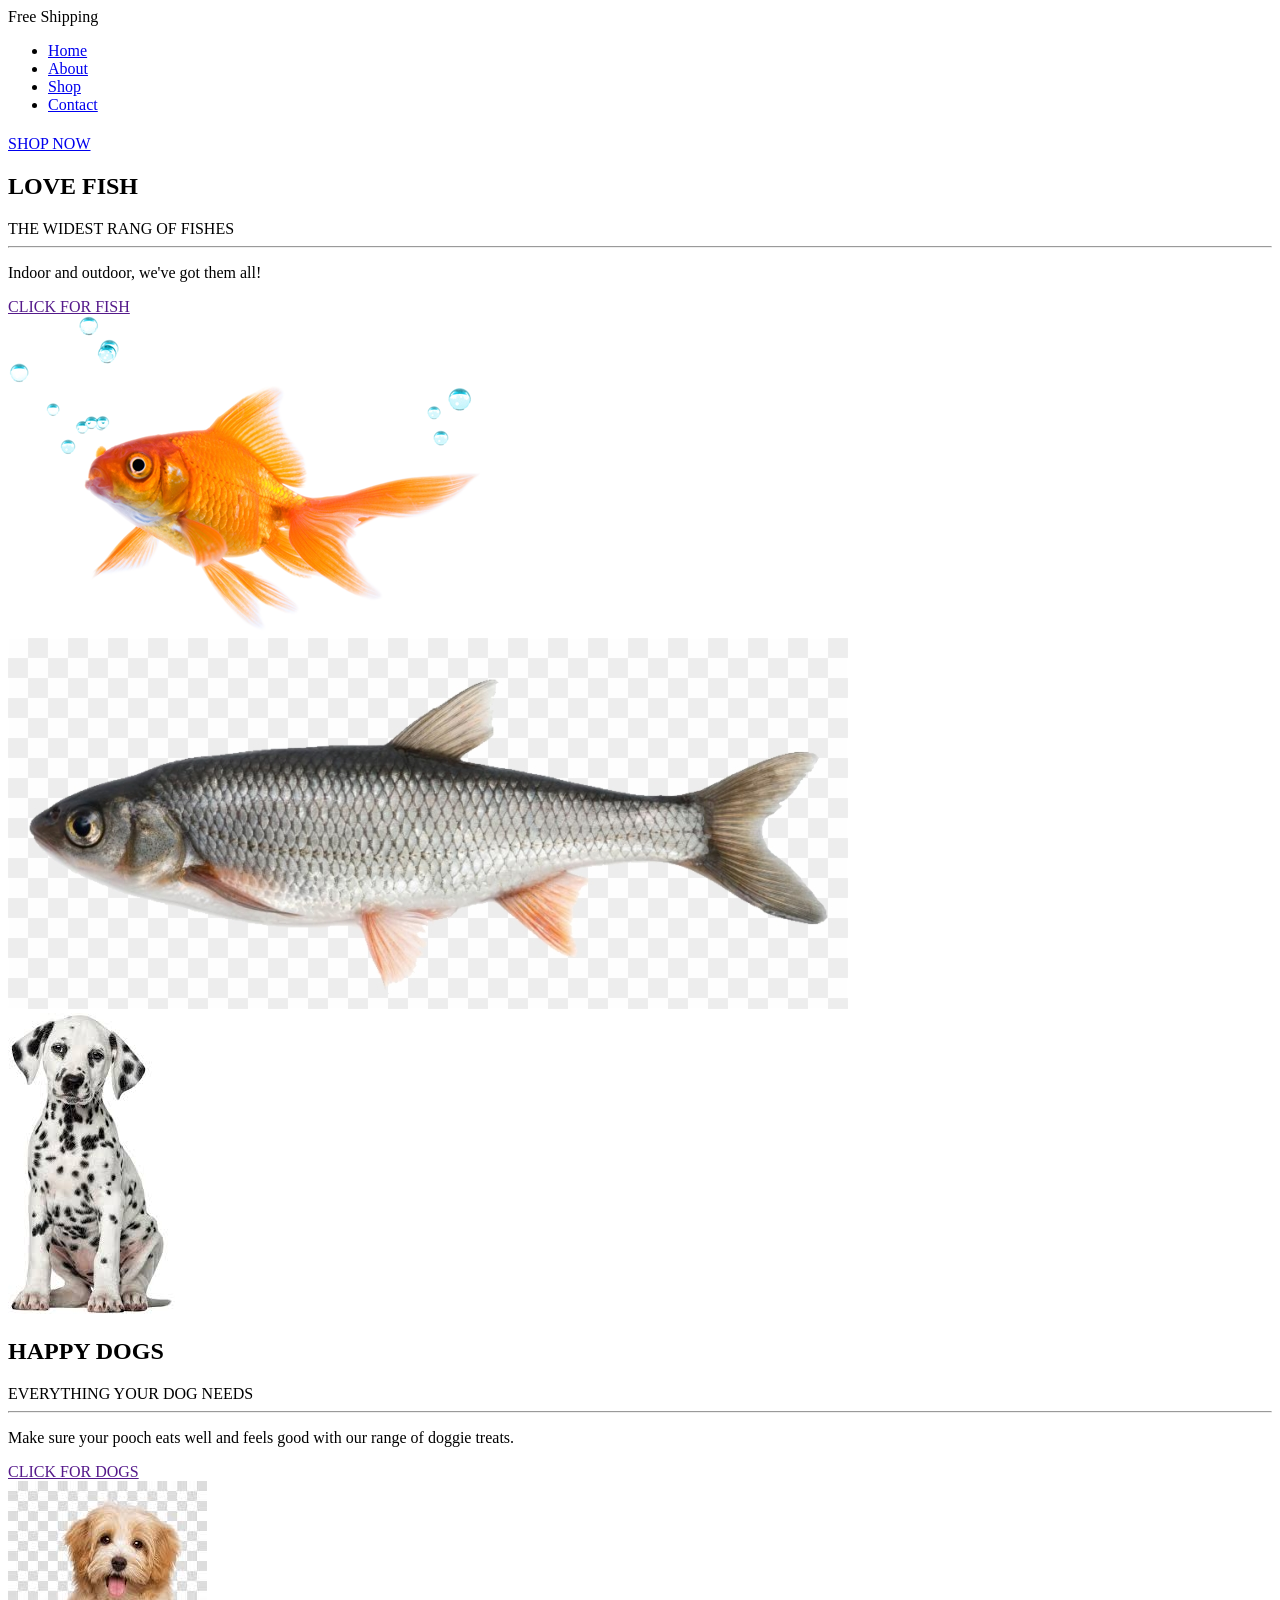
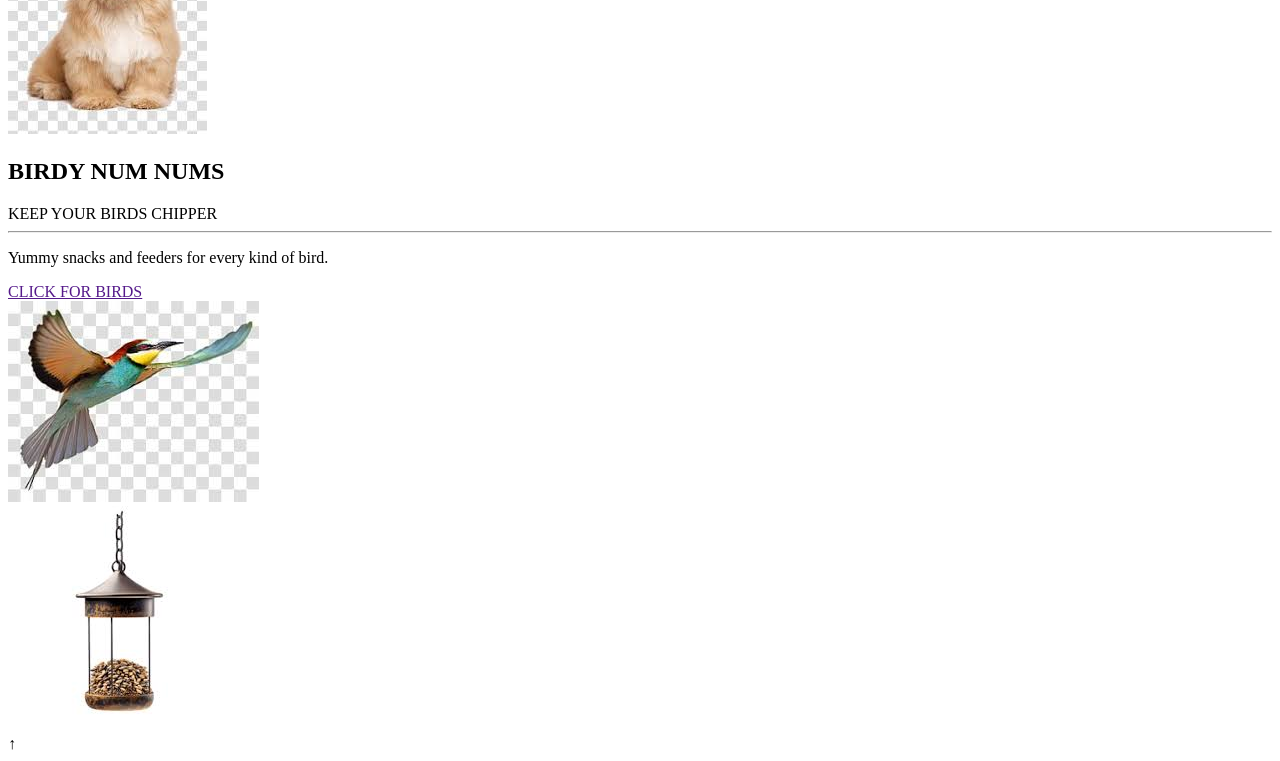
==== main.html @ 96d6ef54 "pet shop" ====
<!DOCTYPE html>
<html>
    <head>
        <title>Pet Shop</title>
        <link rel="icon" type="images/png" href="images/black-cat-icon-11.png">
    </head>
    <body>
        <div id="promo">
            <div>Free Shipping</div>
            <div style="display: none;">New Toys for pets</div>
            <div style="display: none;">Buy 5 toys and save 30%</div>
            <div style="display: none;">Same day dispatch</div>
        </div>
        <div id="topMenu">
            <div classs="wrap">
                <div id="topLinks">
                    <ul>
                        <li>
                            <a href="/">Home</a>
                        </li>
                        <li>
                            <a href="/">About</a>
                        </li>
                        <li>
                            <a href="/">Shop</a>
                        </li>
                        <li>
                            <a href="/">Contact</a>
                        </li>
                    </ul>
                </div>
            </div>
        </div>
        <div class="wrap">
            <div id="banner">
                <h1 class="logo"></h1>
                <div id="action">
                    <a href="/Shop">SHOP NOW</a>
                </div>
            </div>
            <div class="clear spacer v80"></div>
            <div id="fishfeature" class="feature">
                <div class="leftColumn">
                    <div class="text">
                        <h2>LOVE FISH</h2>
                        <div class="subHeading">THE WIDEST RANG OF FISHES</div>
                        <hr />
                        <p>Indoor and outdoor, we've got them all!</p>
                        <div class="spacer v40"></div>
                        <a href="">CLICK FOR FISH</a>
                    </div>
                </div>
                <div class="rightColumn">       
                    <a class="featureImage" src="/Fish" />
                    <img src="images/fish-png-17.png" />          
                </div>
            </div>
            <div class="clear spacer v80"></div>
            <div id="fishImage" class="middleImage">
                <img src="images/113-1136612_fish-png-image-fish-available-in-india-transparent.png" />
            </div>
            <div class="spacer v80"></div>
            <div id="dogFeature" class="feature">
                <div class="leftColumn">
                    <a class="featureImage">
                        <img src="images/images (11).jpeg" />
                    </a>
                </div>
                <div class="rightColumn">
                    <div class="text">
                        <h2>HAPPY DOGS</h2>
                        <div class="subHeading">EVERYTHING YOUR DOG NEEDS</div>
                        <hr />
                        <p>Make sure your pooch eats well and feels good with our range of doggie treats.</p>
                        <div class="spaver v40"></div>
                        <a href="">CLICK FOR DOGS</a>
                    </div>
                </div>
            </div>
            <div class="clear"></div>
            <div id="dogImage" class="middleImage">
                <img src="images/images (12).jpeg" />
            </div>
            <div class="spacer v80"></div>
            <div id="birdFeature" class="feature">
                <div class="leftColumn">
                    <div class="text">
                        <h2>BIRDY NUM NUMS</h2>
                        <div class="subHeading">KEEP YOUR BIRDS CHIPPER</div>
                        <hr />
                        <p>Yummy snacks and feeders for every kind of bird.</p>
                        <div class="spacer v40"></div>
                        <a href="">CLICK FOR BIRDS</a>
                    </div>
                </div>
                <div class="rightColumn">
                    <a class="featureImage" src="/Bird">
                        <img src="images/images (13).jpeg" />
                    </a>
                </div>
            </div>
            <div class="clear"></div>
            <div id="birdImage" class="middleImage">
                <img src="images/images (14).jpeg" />
            </div>
            <div id="scrollToTop" title="Scroll to top">
                <span>&uarr;</span>
            </div>
            <div class="clear spacer v40"></div>
        </div>
    </body>
</html>
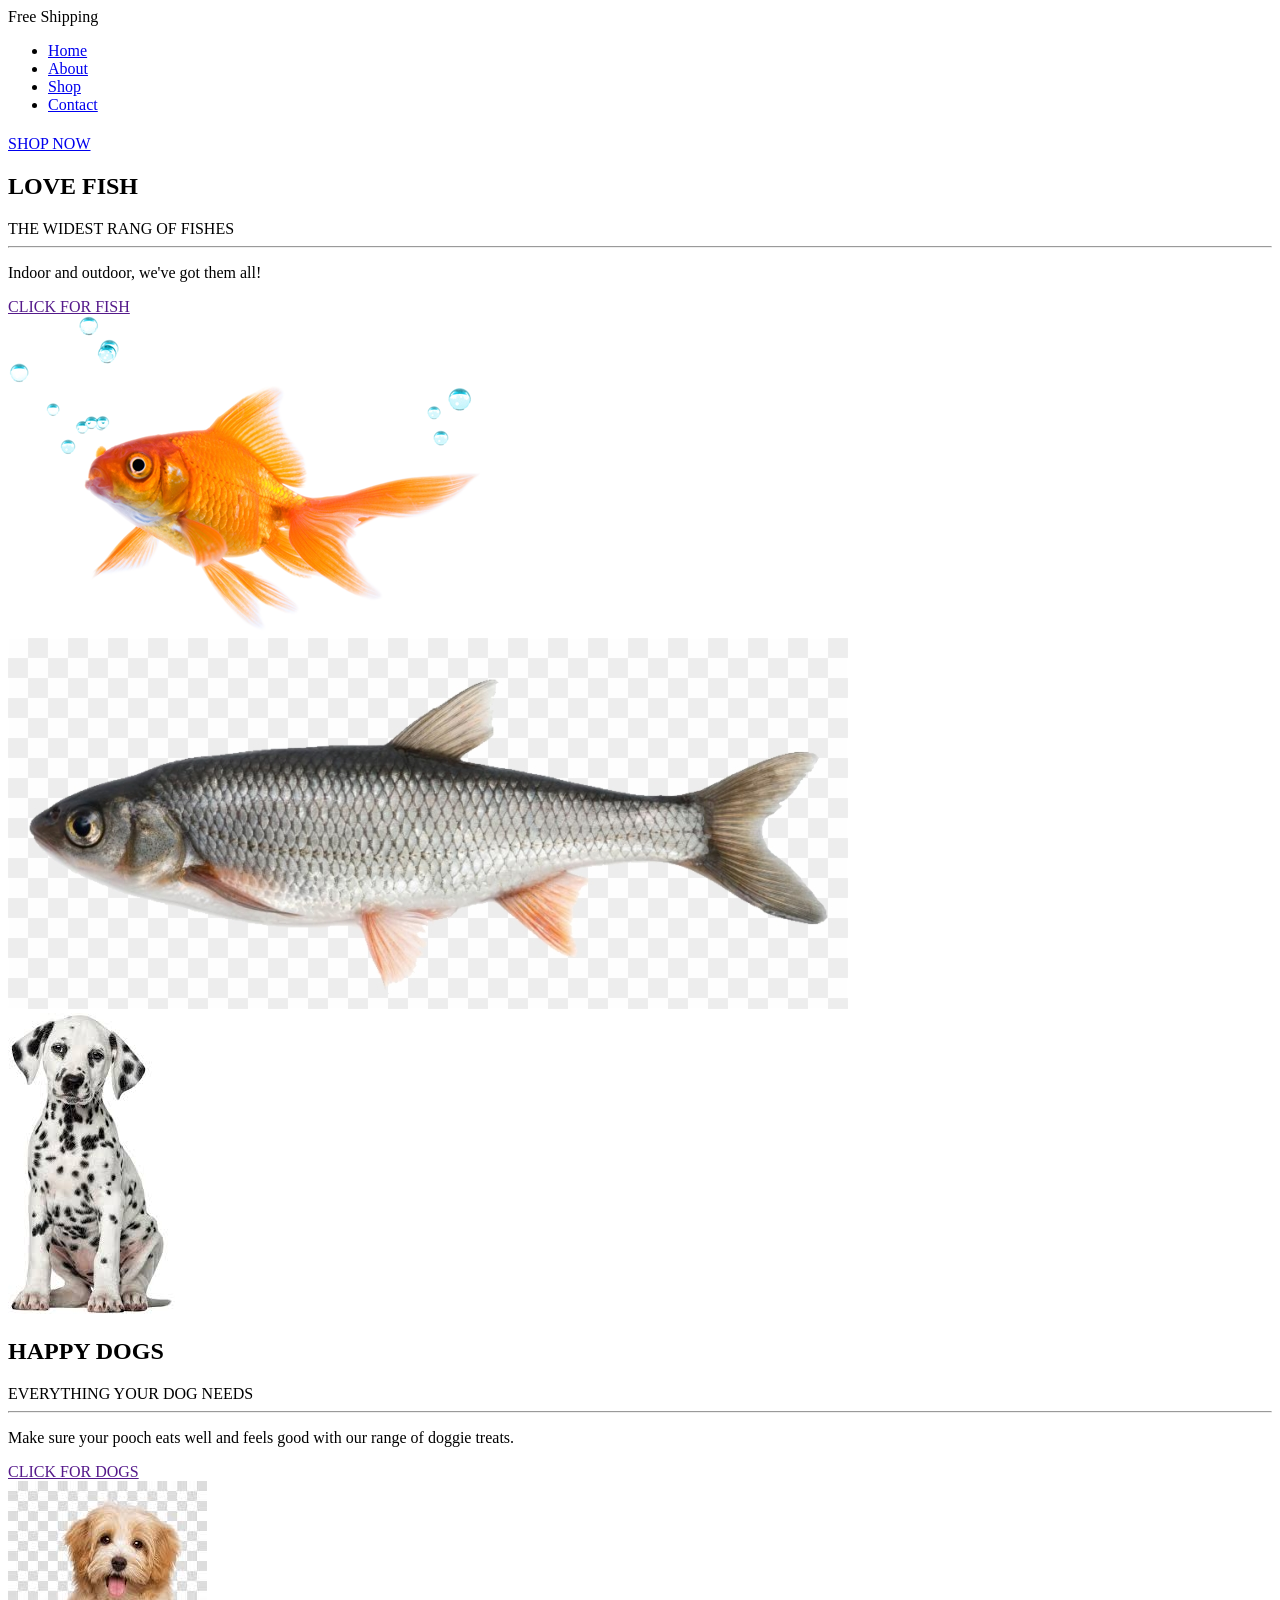
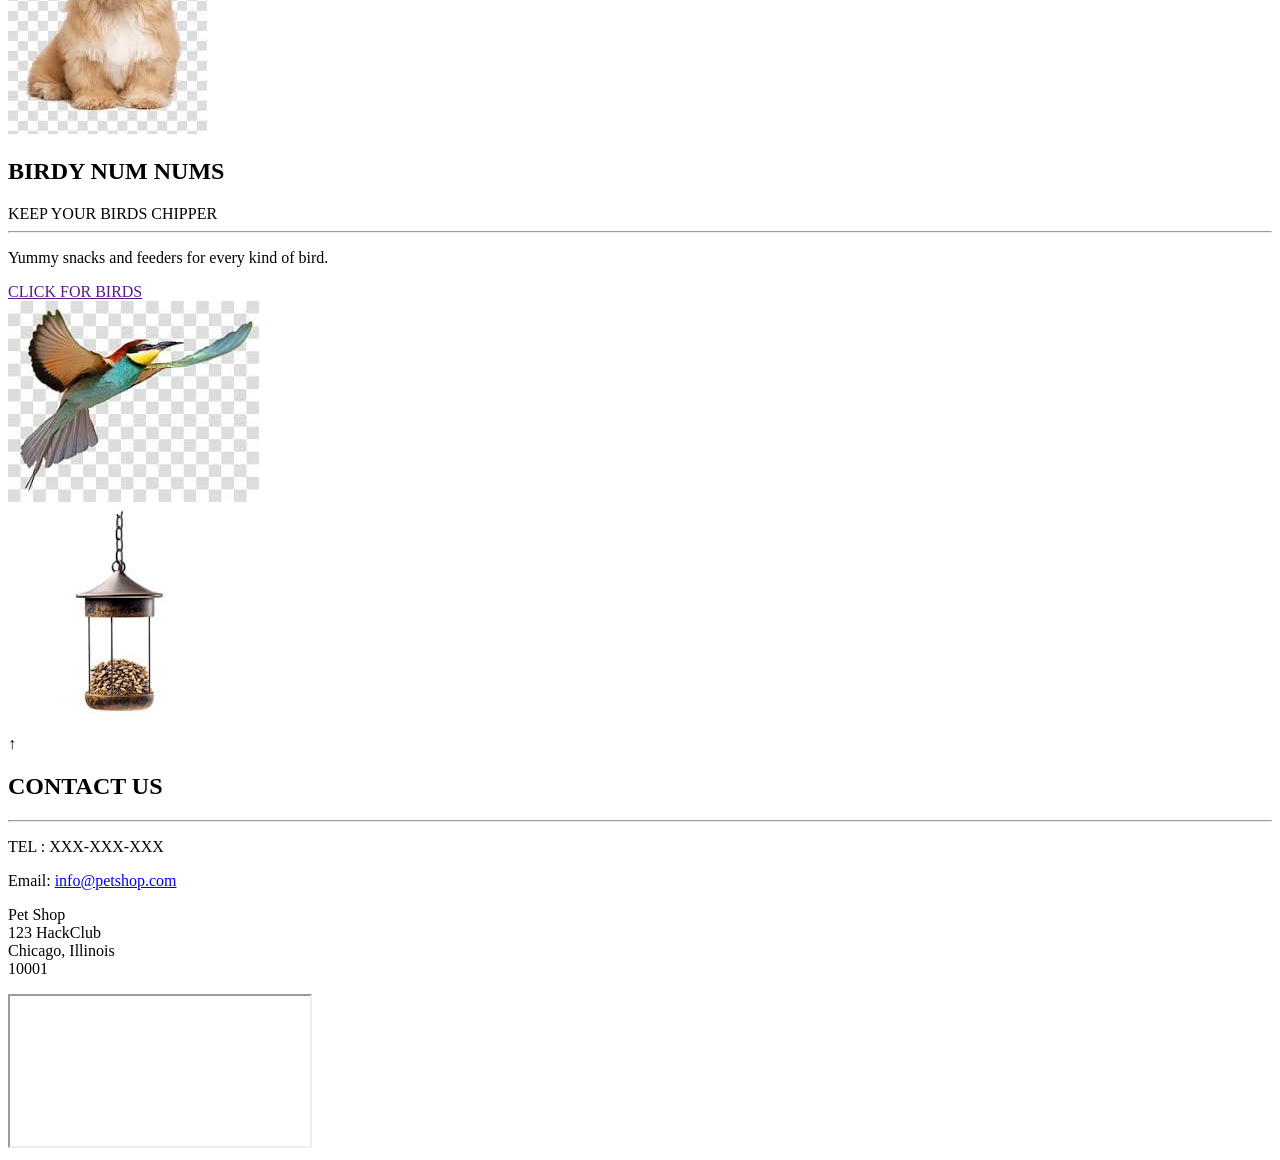
==== commit 4a813e4d: "yaya" ====
--- a/main.html
+++ b/main.html
@@ -107,6 +107,28 @@
                 <span>&uarr;</span>
             </div>
             <div class="clear spacer v40"></div>
+            <div id="contactUs" class="feature">
+                <div class="leftColumn">
+                    <div class="text">
+                        <h2>CONTACT US</h2>
+                        <hr />
+                        <p>TEL : XXX-XXX-XXX </p>
+                        <p>
+                            Email: <a href="mailto:info@petshop.com"
+                            class="emailLink">info@petshop.com </a>
+                        </p>
+                        <p>
+                            Pet Shop<br />
+                            123 HackClub<br />
+                            Chicago, Illinois<br />
+                            10001
+                        </p>
+                    </div>
+                </div>
+                <div class="rightColumn">
+                    <iframe src="https://www.google.com/maps/place/Kenwood+Academy+High+School/@41.8033307,-87.5894153,17z/data=!3m1!4b1!4m6!3m5!1s0x880e296f95cc697d:0xbac679b3a61ab3a5!8m2!3d41.8033307!4d-87.5894153!16s%2Fm%2F012vtjc5?entry=ttu&g_ep=EgoyMDI2MDIyNS4wIKXMDSoASAFQAw%3D%3D"
+                </div>
+            </div>
         </div>
     </body>
 </html>
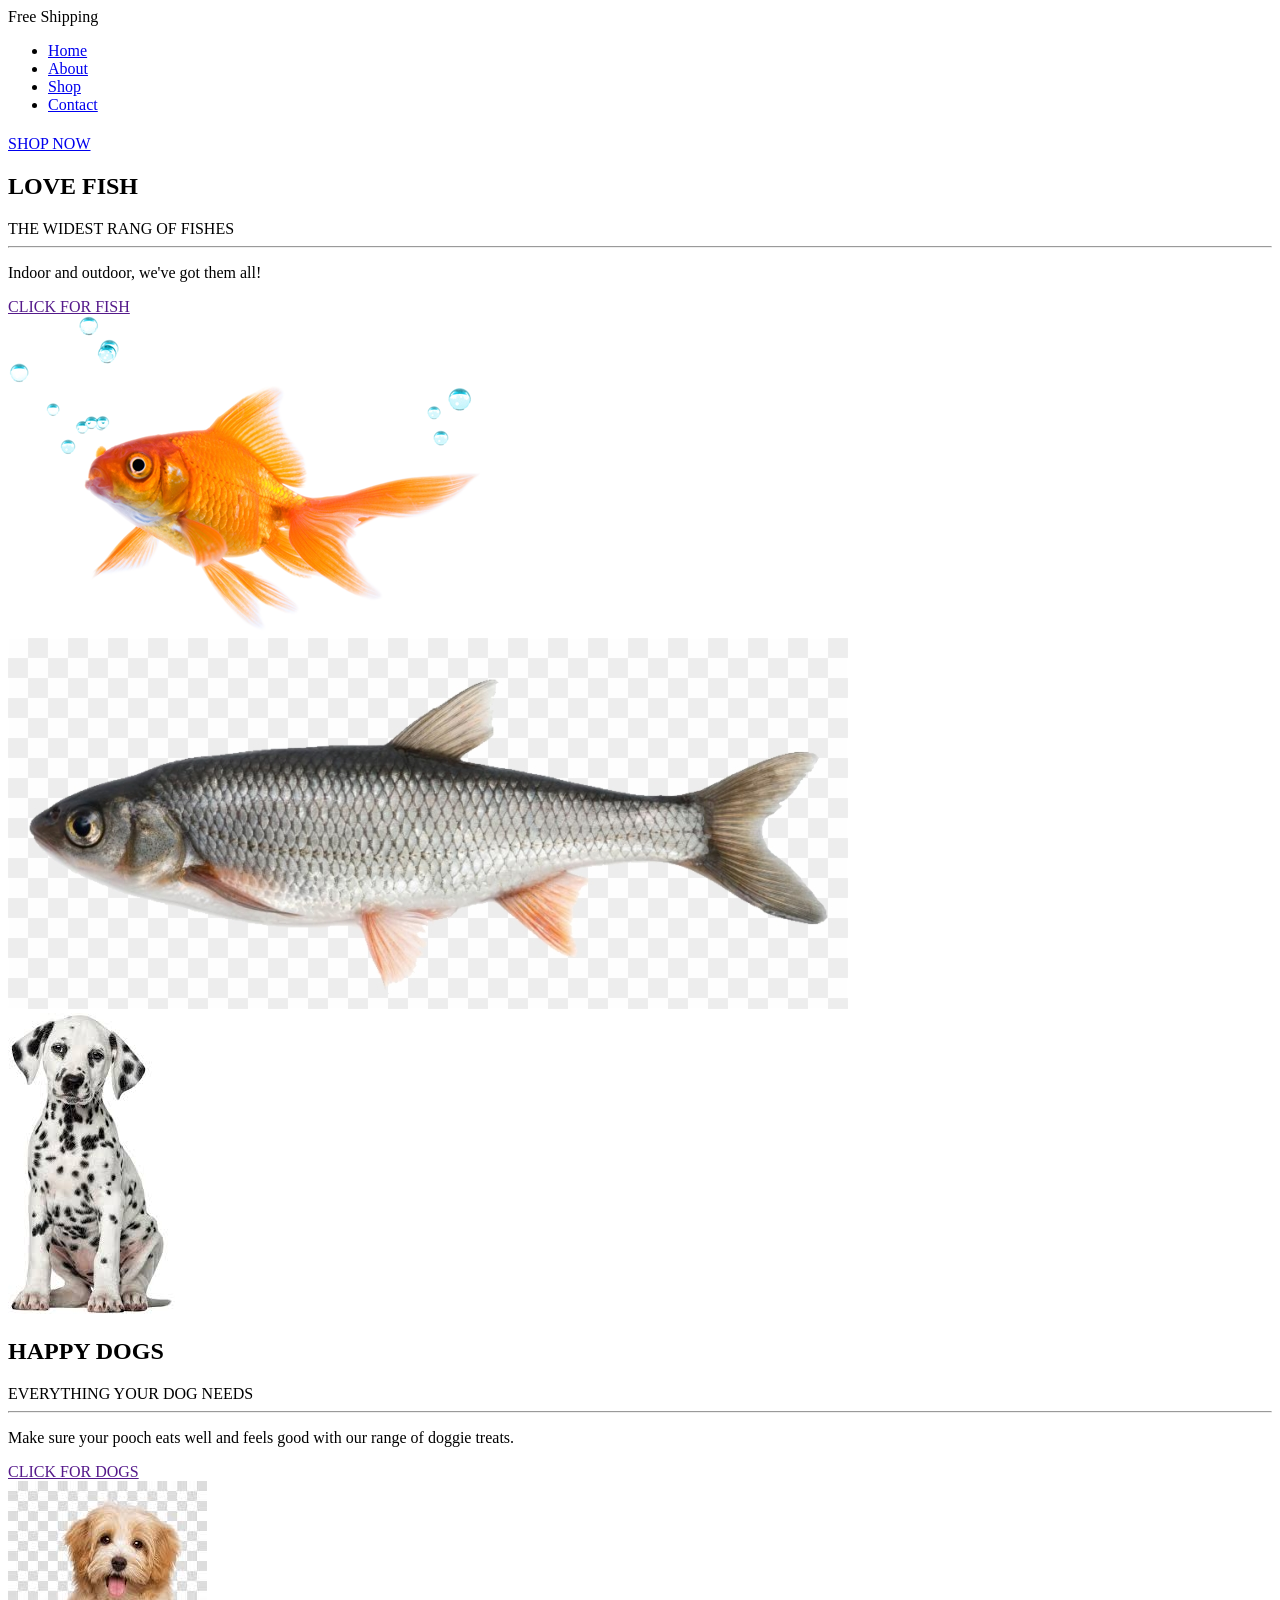
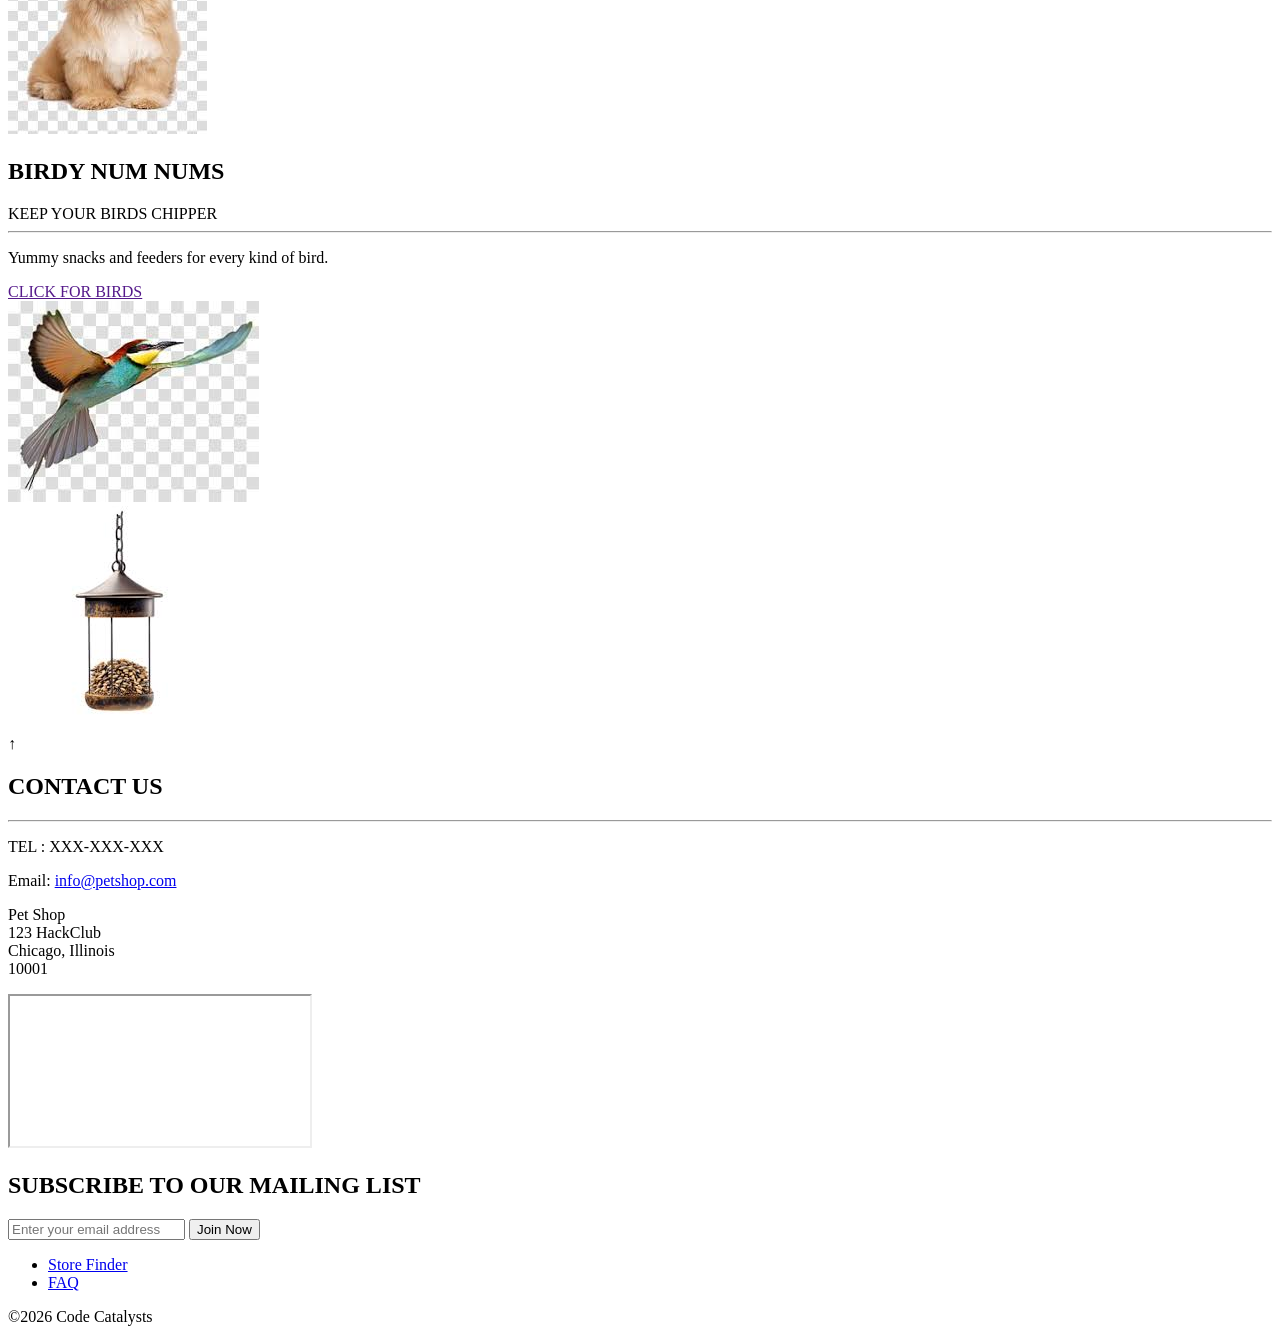
==== commit e8c15ca9: "base is complete" ====
--- a/main.html
+++ b/main.html
@@ -126,8 +126,30 @@
                     </div>
                 </div>
                 <div class="rightColumn">
-                    <iframe src="https://www.google.com/maps/place/Kenwood+Academy+High+School/@41.8033307,-87.5894153,17z/data=!3m1!4b1!4m6!3m5!1s0x880e296f95cc697d:0xbac679b3a61ab3a5!8m2!3d41.8033307!4d-87.5894153!16s%2Fm%2F012vtjc5?entry=ttu&g_ep=EgoyMDI2MDIyNS4wIKXMDSoASAFQAw%3D%3D"
+                    <iframe src="https://www.google.com/maps/place/Kenwood+Academy+High+School/@41.8033307,-87.5894153,17z/data=!3m1!4b1!4m6!3m5!1s0x880e296f95cc697d:0xbac679b3a61ab3a5!8m2!3d41.8033307!4d-87.5894153!16s%2Fm%2F012vtjc5?entry=ttu&g_ep=EgoyMDI2MDIyNS4wIKXMDSoASAFQAw%3D%3D"></iframe>
                 </div>
+            </div>
+        </div>
+        <div class="clear spacer v80"></div>
+        <div ide="subscribe">
+            <h2>SUBSCRIBE TO OUR MAILING LIST</h2>
+            <form action="/subscribe" method="post">
+                <input name="email" type="text" placeholder="Enter your email address" />
+                <input type="submit" value="Join Now" />
+            </form>
+        </div>
+        <div id="footer">
+            <ul>
+                <li>
+                    <a href="/storeFinder">Store Finder</a>
+                </li>
+                <li>
+                    <a href="/FAQ">FAQ</a>
+                </li>
+            </ul>
+        </div>
+        <div id="copyright">
+            <div>&copy;2026 <span class="logo">Code Catalysts</span>
             </div>
         </div>
     </body>
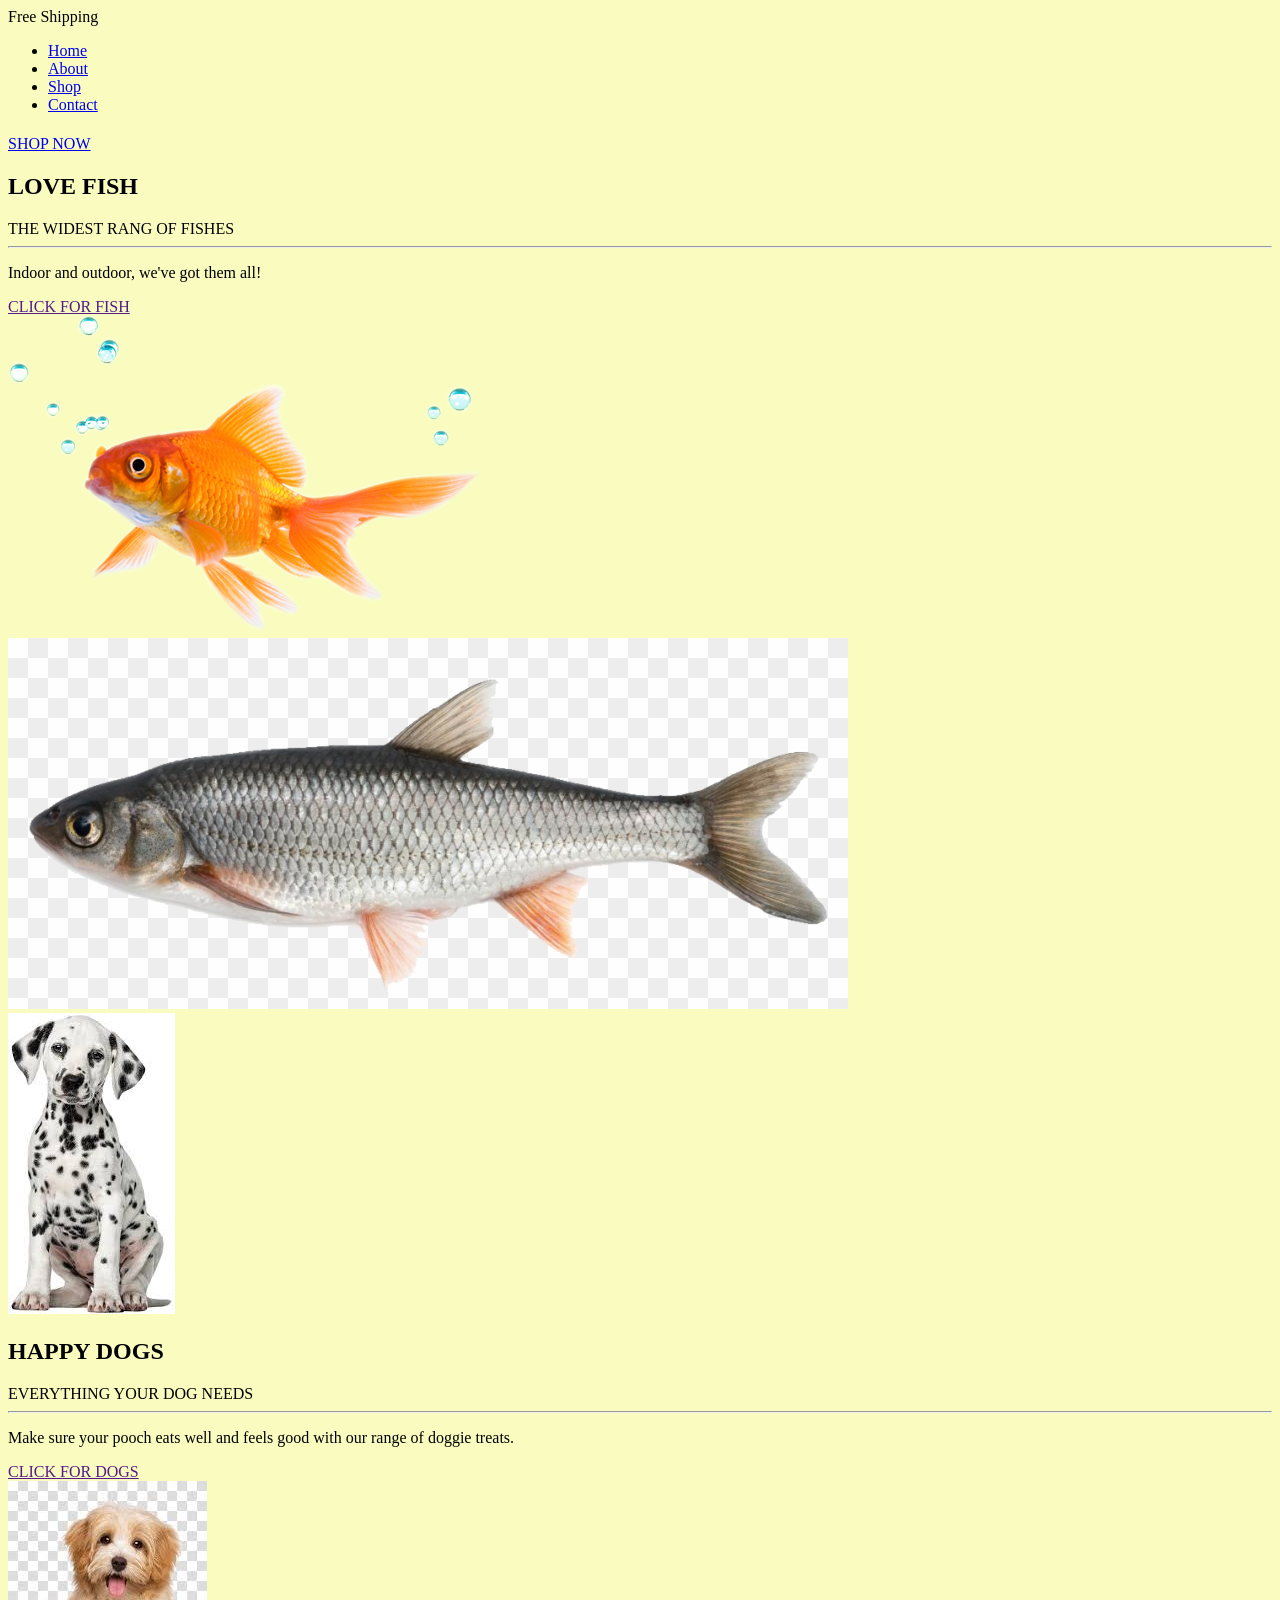
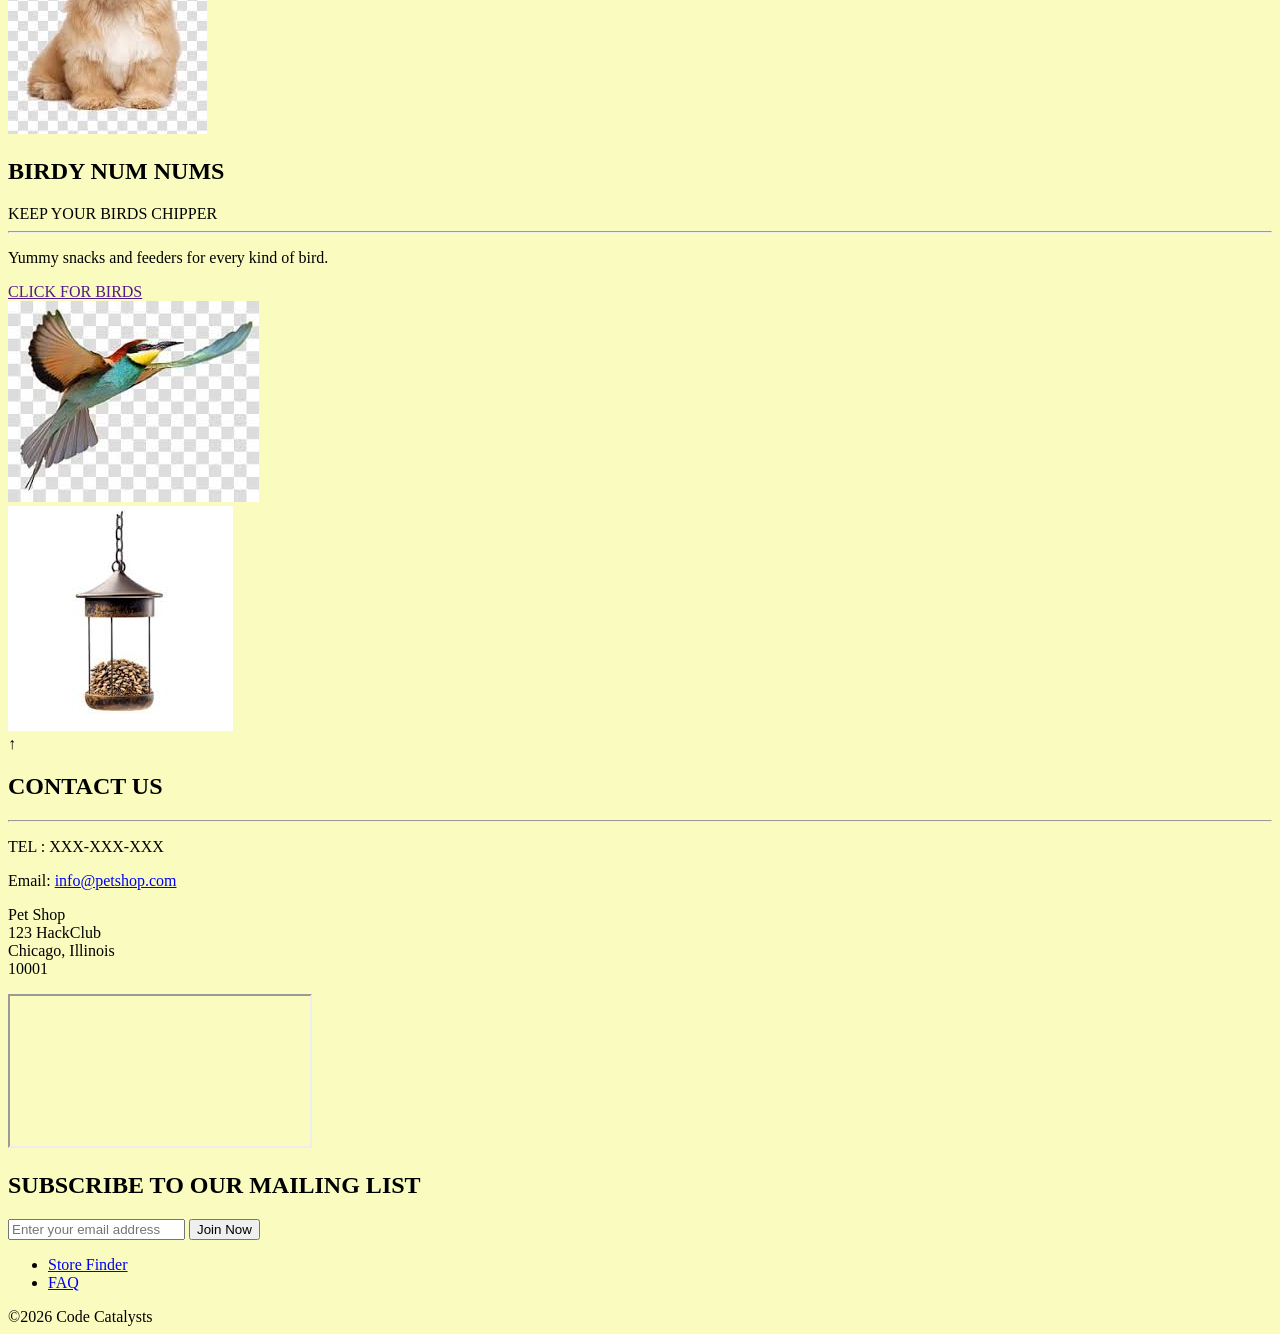
==== commit c774f9e4: "decorate!" ====
--- a/main.html
+++ b/main.html
@@ -3,6 +3,7 @@
     <head>
         <title>Pet Shop</title>
         <link rel="icon" type="images/png" href="images/black-cat-icon-11.png">
+        <link rel="stylesheet" href="main.css" />
     </head>
     <body>
         <div id="promo">
--- a/main.css
+++ b/main.css
@@ -0,0 +1,3 @@
+body {
+    background-color: rgb(249, 252, 190);
+}
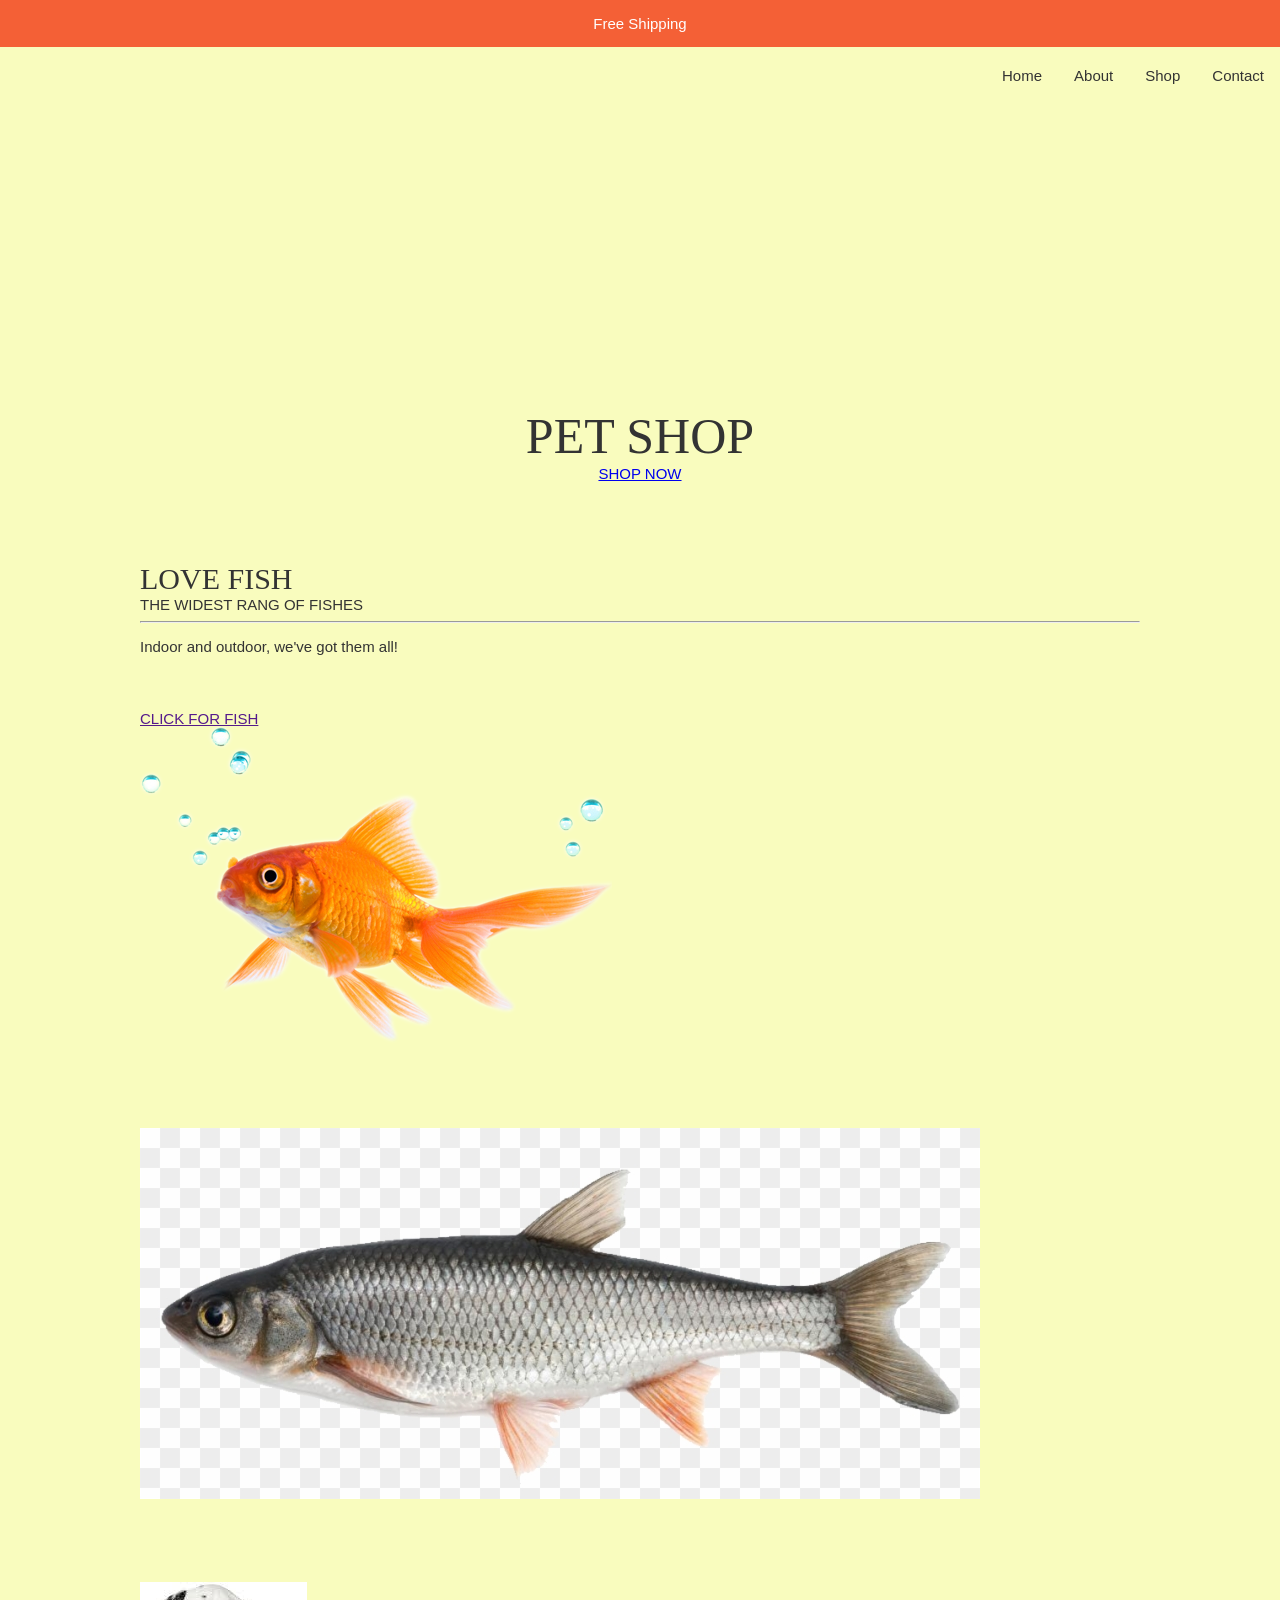
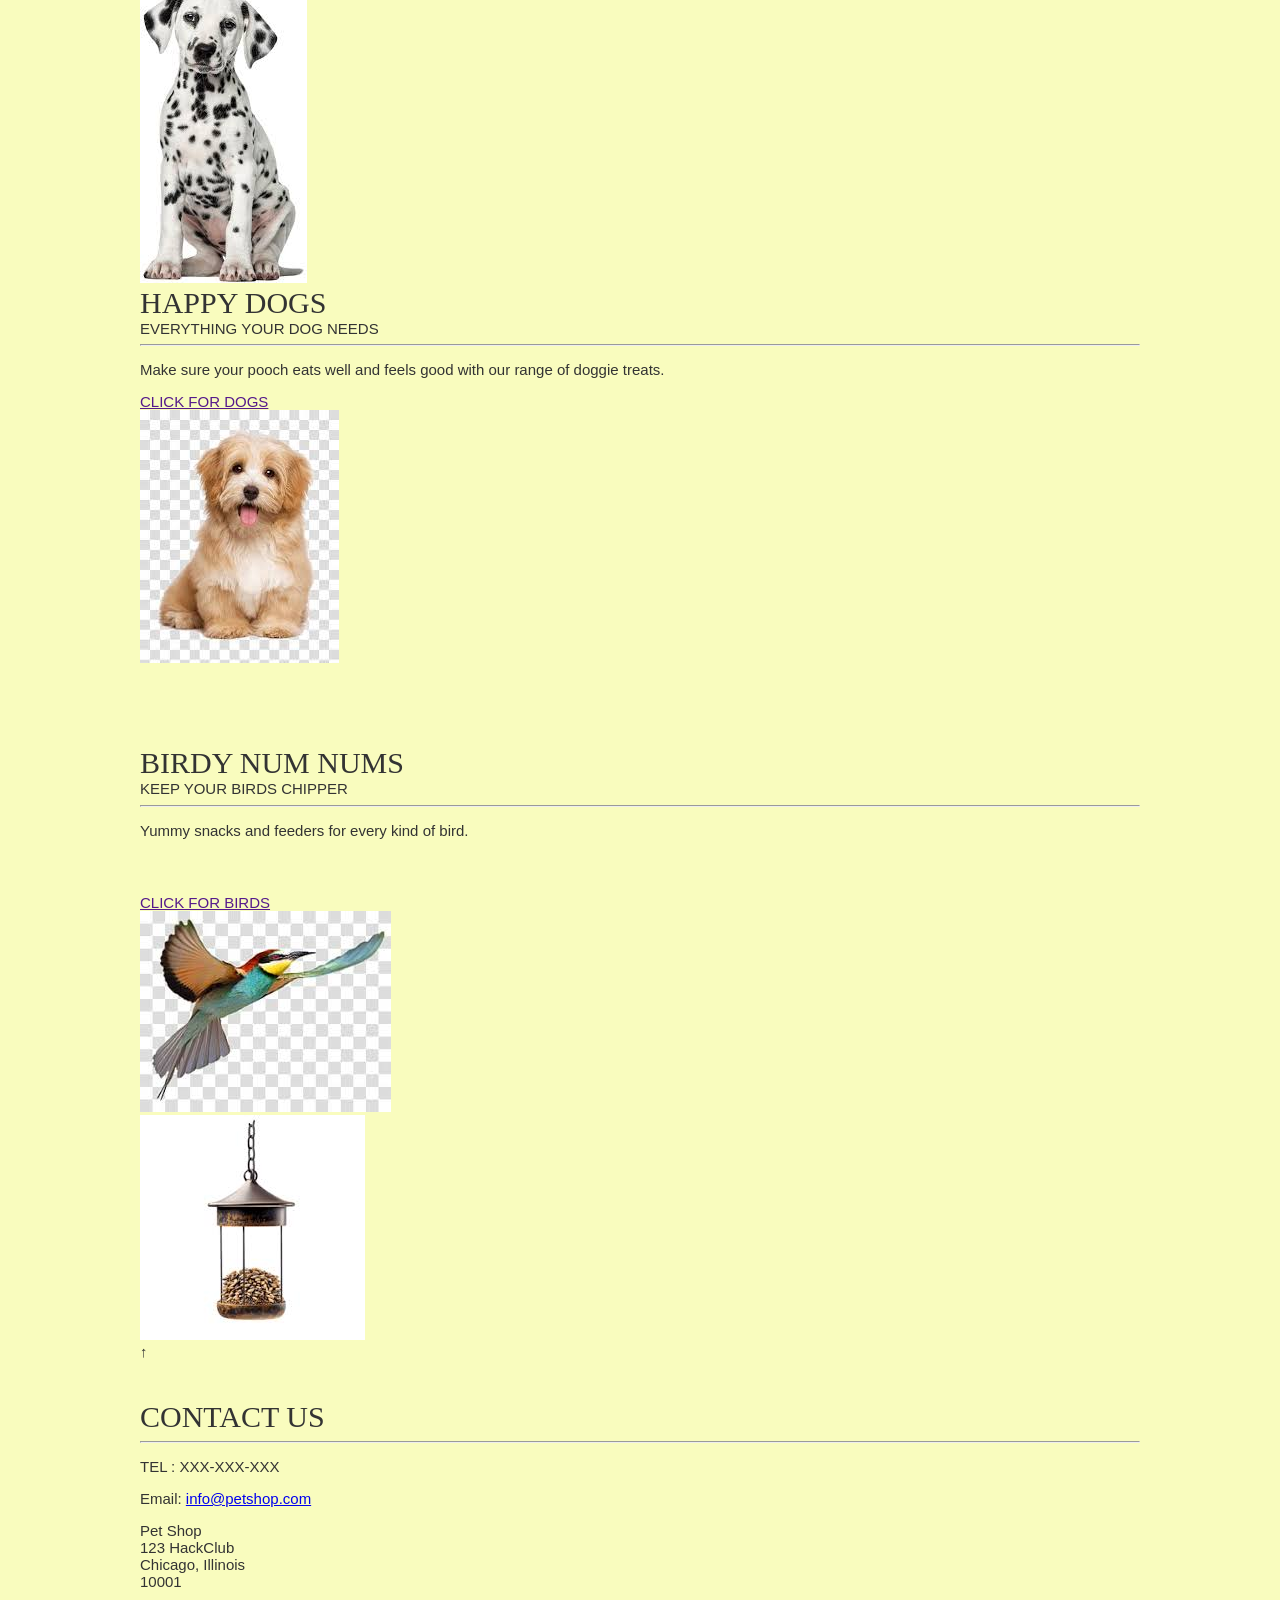
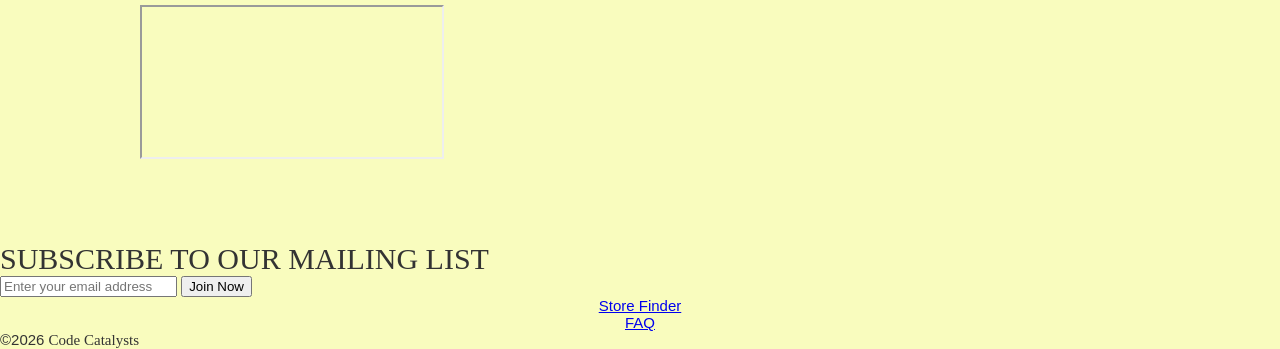
==== commit c18bf935: "update" ====
--- a/main.html
+++ b/main.html
@@ -2,8 +2,12 @@
 <html>
     <head>
         <title>Pet Shop</title>
+        <meta charset="utf-8" />
         <link rel="icon" type="images/png" href="images/black-cat-icon-11.png">
         <link rel="stylesheet" href="main.css" />
+        <link href="https://fonts.googleleapis.com/css?
+        family=Anton Open+Sans" rel="stylesheet" >
+        <meta name="viewport" content="width=device-width, initial-scale=1.0">
     </head>
     <body>
         <div id="promo">
@@ -34,7 +38,7 @@
         </div>
         <div class="wrap">
             <div id="banner">
-                <h1 class="logo"></h1>
+                <h1 class="logo">PET SHOP</h1>
                 <div id="action">
                     <a href="/Shop">SHOP NOW</a>
                 </div>
--- a/main.css
+++ b/main.css
@@ -1,3 +1,121 @@
+/*
+font-family: "Anton", cursive;
+font-family: "Open Sans", sans-serif;
+
+Text Color: #333;
+Dark Blue: #345995;
+Light Blue: #4392F1;
+Red: #D7263D;
+Yellow: #EAC435
+Orange: #F46036;
+*/
+
+
+
+
 body {
     background-color: rgb(249, 252, 190);
+    margin: 0;
+    padding: 0;
+    font-family: "Open Sans", sans-serif;
+    font-size: 15px;
+    color: #333;
 }
+
+h1, h2 {
+    margin:0;
+    padding:0;
+    font-family: "Anton", cursive;
+    font-weight: normal;
+}
+h1 {
+    font-size: 50px;
+}
+h2 {
+    font-size: 30px;
+}
+.spacer.v20 {
+    height: 20px;
+}
+.spacer.v40{
+    height:40px;
+
+}.spacer.v80{
+    height:80px;
+
+}
+.clear {
+    clear: both;
+}
+#promo, #subscribe, #footer {
+    text-align: center;
+    color: #fff;
+    min-width: 1000px;
+}
+#promo {
+    background-color: #f46036
+}
+#promo > div {
+    padding:15px;
+}
+.wrap {
+    margin: 0 auto;
+    padding: 0;
+    width: 1000px;
+}
+#topMenu {
+    height: 60px
+}
+#topLinks {
+    float:right;
+    padding-top: 20px;
+}
+#topLinks ul, #footer ul {
+    list-style-type: none;
+    margin: 0;
+    padding: 0;
+    overflow: hidden;
+}
+#topLinks li {
+    float:left;
+}
+#topLinks li a {
+    color:#333;
+    text-align: center;
+    padding: 16px;
+    text-decoration: none;
+    -webkit-transition: all 250ms ease-out;
+    -ms-transition: all 250ms ease-out;
+    transition: all 250ms ease-out;
+}
+#topLinks li a:hover{
+    color: #4392F1;
+    -webkit-transition: all 250ms ease-out;
+    -ms-transition: all 250ms ease-out;
+    transition: all 250ms ease-out;
+    text-decoration: underline;
+}
+#topMenu .logo {
+    float:left;
+    padding-top: 13px;
+    font-size: 24px;
+    color: #333;
+    text-decoration: none;
+}
+#topMenu .logo:hover {
+    color: #4392F1;
+}
+
+.logo {
+    font-family: "Anton", cursive;
+}
+#banner {
+    background-image: url(".../image.banner.png");
+    background-repeat: no-repeat;
+    background-position: center top;
+    width: 100%;
+    text-align: center;
+    padding-top: 300px;
+    color:#333
+
+}
